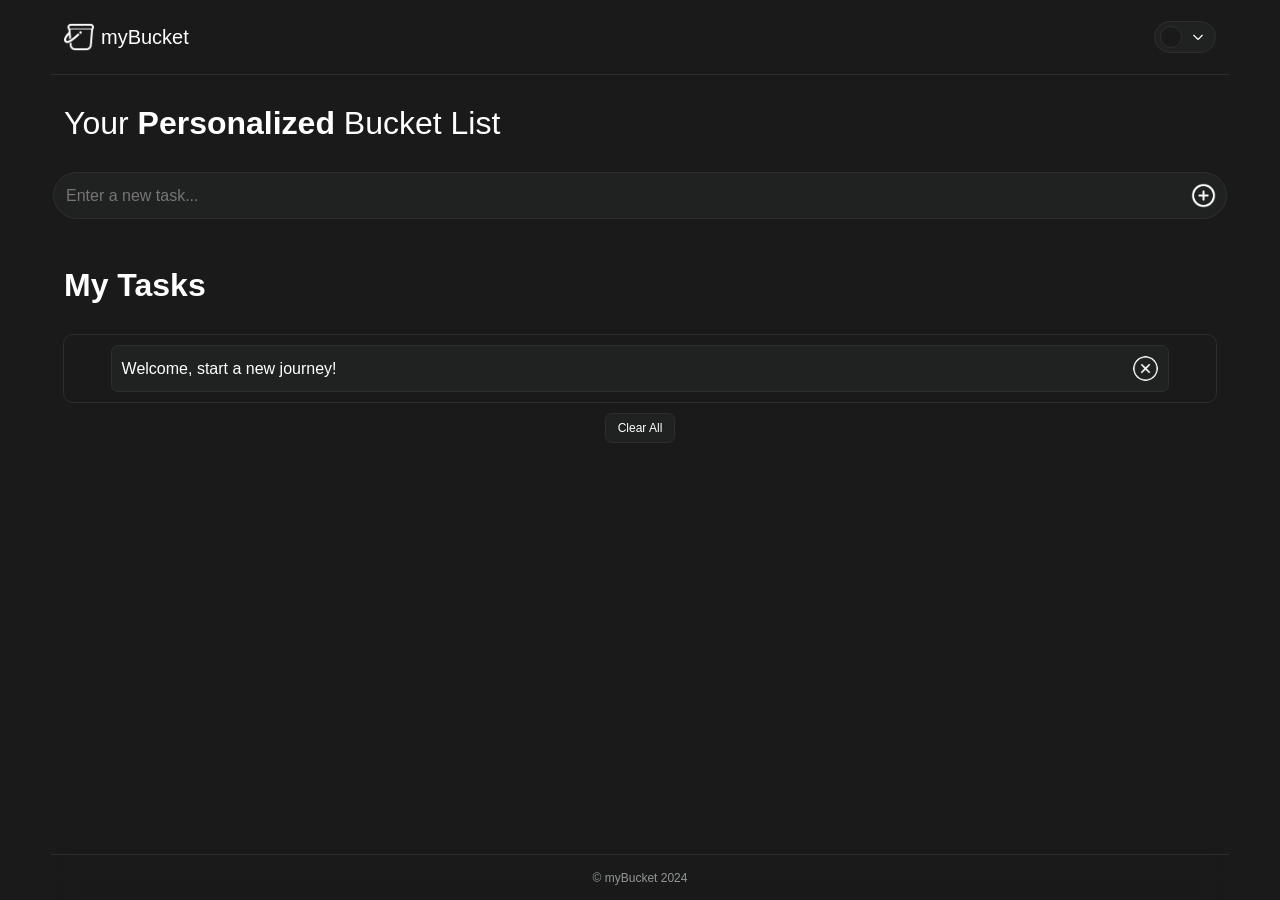
==== index.html @ 7d5dce3b "Add files via upload" ====
<!DOCTYPE html>
<html lang="en">

<head>
    <meta charset="UTF-8">
    <meta name="viewport" content="width=device-width, initial-scale=1.0">
    <title>myBucket - Your Personalized List</title>
    <link rel="stylesheet" href="style.css">
    <link href="https://fonts.googleapis.com/css2?family=Poppins:wght@300;400;500;600&display=swap" rel="stylesheet">
    <link rel="icon" type="image/x-icon" href="./bucket-white.png">
    <meta name="description" content="myBucket - Your Personalized List">
</head>

<body>
    <header class="top-nav">
        <a href="index.html">
            <div class="logo">
                <img src="bucket-white.png" alt="myBucket Logo" class="logo-icon">
                <span class="logo-text">myBucket</span>
            </div>
        </a>
        <div class="theme">
            <div class="theme-color"></div>
            <div class="theme-icon" onclick="showTheme()">
                <img src="down-white.png" alt="Theme Icon" class="theme-icon">
            </div>
        </div>
    </header>

    <div class="hr"></div>

    <main class="main-text">
        <p>Your <strong>Personalized</strong> Bucket List</p>
    </main>

    <section class="input-main-area">
        <input class="inputTasks" type="text" placeholder="Enter a new task..." aria-label="New Task Input">
        <img src="add-white.png" alt="Add Task Icon" class="input-icon">
    </section>

    <h2 class="main-text">My Tasks</h2>

    <section class="list-main-area">
        <ul id="task-list">
            <li class="list-contents">Welcome, start a new journey!<div class="cross-icon"></div>
            </li>
        </ul>
    </section>

    <button class="clear" onclick="clearTaskList()">Clear All</button>

    <footer class="bottom-nav">
        <p>© myBucket 2024</p>
    </footer>

    <div class="theme-back" onclick="hideTheme()">
        <div class="theme-menu">
            <div class="theme-tokens-white" onclick="brightTheme()"></div>
            <div class="theme-tokens-black" onclick="darkTheme()"></div>
            <div class="theme-tokens-yellow" onclick="yellowTheme()"></div>
        </div>
    </div>

    <button class="done-btn" onclick="hideTheme()">
        <img src="cross-white.png" alt="Close Theme Menu" class="cross-icon">
    </button>

    <!-- Load scripts at the end for better performance -->
    <script src="script.js" defer></script>

</body>

</html>
---- style.css ----
:root {
    --background: #1a1a1a;
    --token: #202221;
    --border: #2e2e2e;
    --text-dim-color: #929697;
    --text-color: #ffffff;
    --back-image-icon: url(./cross-white.png);
}

* {
    font-family: 'Segoe UI', Tahoma, Geneva, Verdana, sans-serif;
    transition: all ease 0.3s;
}

body {
    background-color: var(--background);
    margin: 0px;
    display: flex;
    justify-content: center;
    align-items: center;
    flex-direction: column;
    width: 100%;

}

.top-nav {
    background-color: var(--background);
    height: 6vh;
    display: flex;
    justify-content: space-between;
    align-items: center;
    width: 90%;
    padding: 10px;
}

.logo {
    display: flex;
    align-items: center;
    gap: 7px;
}

.logo-icon {
    width: 30px;
}

.logo-text {
    color: var(--text-color);
    font-size: 20px;
}

a {
    text-decoration: none;
}

.theme {
    height: 20px;
    background-color: var(--token);
    width: 50px;
    border: 1px solid var(--border);
    border-radius: 100px;
    display: flex;
    justify-content: space-between;
    align-items: center;
    padding: 5px;
}

.theme-color {
    height: 20px;
    width: 20px;
    background-color: var(--background);
    border-radius: 100px;
    border: 1px solid var(--border);
}

.theme-icon {
    width: 20px;
    display: flex;
    margin-right: 2px;

}

.hr {
    height: 1px;
    background-color: var(--border);
    width: 92%;
    display: flex;
    justify-content: center;
    align-items: center;
}

.main-text {
    color: var(--text-color);
    margin: 30px;
    font-size: 32px;
    display: flex;
    width: 90vw;
}

p {
    margin: 0px;
    color: var(--text-color);
}

.input-main-area {
    background-color: var(--token);
    width: 90%;
    border: 1px solid var(--border);
    border-radius: 100px;
    display: flex;
    justify-content: space-between;
    align-items: center;
    padding: 10px;
    margin-bottom: 2vh;
}

.inputTasks {
    background-color: transparent;
    border: 0px;
    color: var(--text-color);
    outline: none;
    width: 90%;
    font-size: 16px;
    display: flex;
    align-items: center;

}

.input-icon {
    width: 25px;
}

.list-main-area {
    width: 90%;
    border: 1px solid var(--border);
    border-radius: 10px;
    display: flex;
    align-items: center;
    flex-direction: column;
    max-height: 45vh;
    overflow-y: auto;

}

ul {
    width: 100%;
    padding: 0px;
    display: flex;
    justify-content: center;
    align-items: center;
    flex-direction: column;
    margin: 10px 0px;
    gap: 10px;
}

.list-contents {
    background-color: var(--token);
    width: 90%;
    border: 1px solid var(--border);
    border-radius: 7px;
    display: flex;
    justify-content: space-between;
    align-items: center;
    overflow: auto;
    padding: 10px;
    color: var(--text-color);
    text-decoration: none;
}

.cross-icon {
    width: 25px;
    height: 25px;
    background-position: center;
    background-repeat: no-repeat;
    background-size: cover;
    transition: all ease 0.3s;
    background-image: var(--back-image-icon);
    border-radius: 100px;
}

.input-icon:active {
    transform: scale(90%);
}

.cross-icon:active {
    transform: scale(90%);
}

.bottom-nav {
    position: absolute;
    bottom: 0px;
    width: 92%;
    height: 5vh;
    display: flex;
    justify-content: center;
    flex-direction: column;
    align-items: center;
    font-size: 12px;
    color: black;
    backdrop-filter: blur(10px);

    p {
        color: var(--text-dim-color);
        padding: 10px;
    }

    box-shadow: 0px -1px var(--border);
}


.clear {
    background-color: var(--token);
    border: 1px solid var(--border);
    color: var(--text-color);
    font-size: 12px;
    border-radius: 7px;
    display: flex;
    justify-content: center;
    align-items: center;
    margin: 10px 5px;
    height: 30px;
    width: 70px;
}

.theme-menu {
    top: 40%;
    left: 25%;
    width: 50%;
    height: 50%;
    position: absolute;
    background-color: var(--background);
    z-index: 5;
    border: 1px solid var(--border);
    border-radius: 10px;
    display: flex;
    flex-wrap: wrap;
    justify-content: space-around;
}

.theme-back {
    display: none;
    height: 100%;
    width: 100%;
    position: absolute;
    z-index: 5;
    backdrop-filter: blur(20px);

}

.theme-tokens-white {
    background-color: white;
    border: 1px solid var(--border);
    width: 50%;
    margin: 10px;
    border-radius: 10px;
    flex: 1 1 100%;
}

.theme-tokens-black {
    background-color: black;
    border: 1px solid var(--border);
    width: 50%;
    margin: 10px;
    border-radius: 10px;
    flex: 1 1 100%;
}

.theme-tokens-yellow {
    background-color: yellow;
    border: 1px solid var(--border);
    width: 50%;
    margin: 10px;
    border-radius: 10px;
    flex: 1 1 100%;
}

.done-btn {
    display: none;
    background-color: var(--token);
    border: 1px solid var(--border);
    color: var(--text-color);
    font-size: 12px;
    border-radius: 100px;
    justify-content: center;
    align-items: center;
    margin: 10px;
    padding: 5px;
    z-index: 100;
    position: absolute;
    top: 10%;
    position: absolute;
}


@media (max-width: 500px) {
    .main-text {
        font-size: 24px;
    }

    .inputTasks {
        font-size: 14px;
    }

    .input-main-area {
        width: 85%;
    }

    .theme-menu {

        left: 10%;
        width: 80%;


    }
}
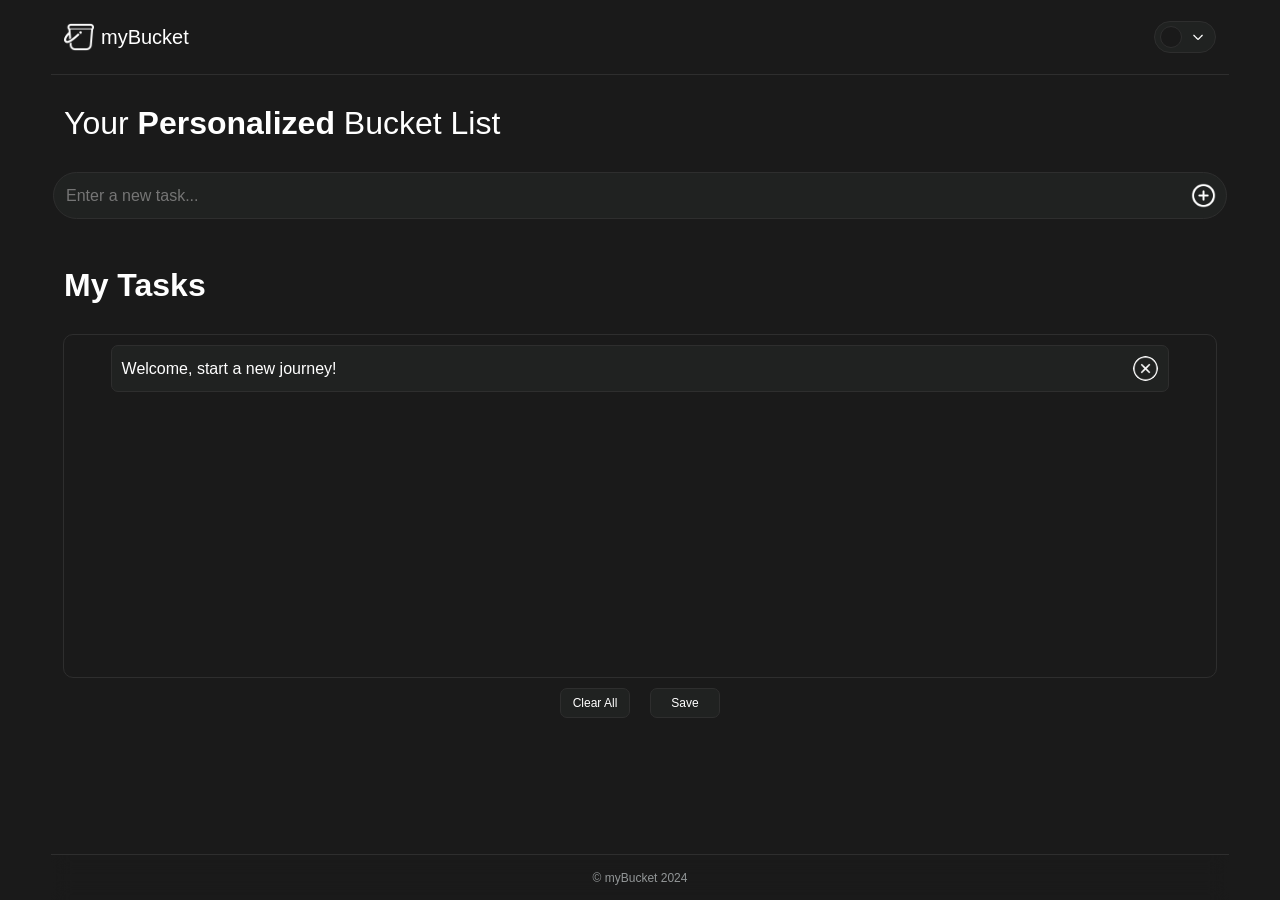
==== commit 4da40a15: "index.html" ====
--- a/index.html
+++ b/index.html
@@ -47,7 +47,10 @@
         </ul>
     </section>
 
-    <button class="clear" onclick="clearTaskList()">Clear All</button>
+     <div class="btn-area">
+        <button class="clear" onclick="clearTaskList()">Clear All</button>
+        <button class="clear" onclick="saveTasks()">Save</button>
+    </div>
 
     <footer class="bottom-nav">
         <p>© myBucket 2024</p>
@@ -70,4 +73,4 @@
 
 </body>
 
-</html>+</html>
--- a/style.css
+++ b/style.css
@@ -136,7 +136,7 @@
     display: flex;
     align-items: center;
     flex-direction: column;
-    max-height: 45vh;
+    height: 38vh;
     overflow-y: auto;
 
 }
@@ -222,7 +222,7 @@
 }
 
 .theme-menu {
-    top: 40%;
+    top: 30%;
     left: 25%;
     width: 50%;
     height: 50%;
@@ -309,6 +309,13 @@
         left: 10%;
         width: 80%;
 
-
-    }
-}+    }
+}
+
+
+.btn-area{
+    display: flex;
+    justify-content: center;
+    align-items: center;
+    gap: 10px;
+}
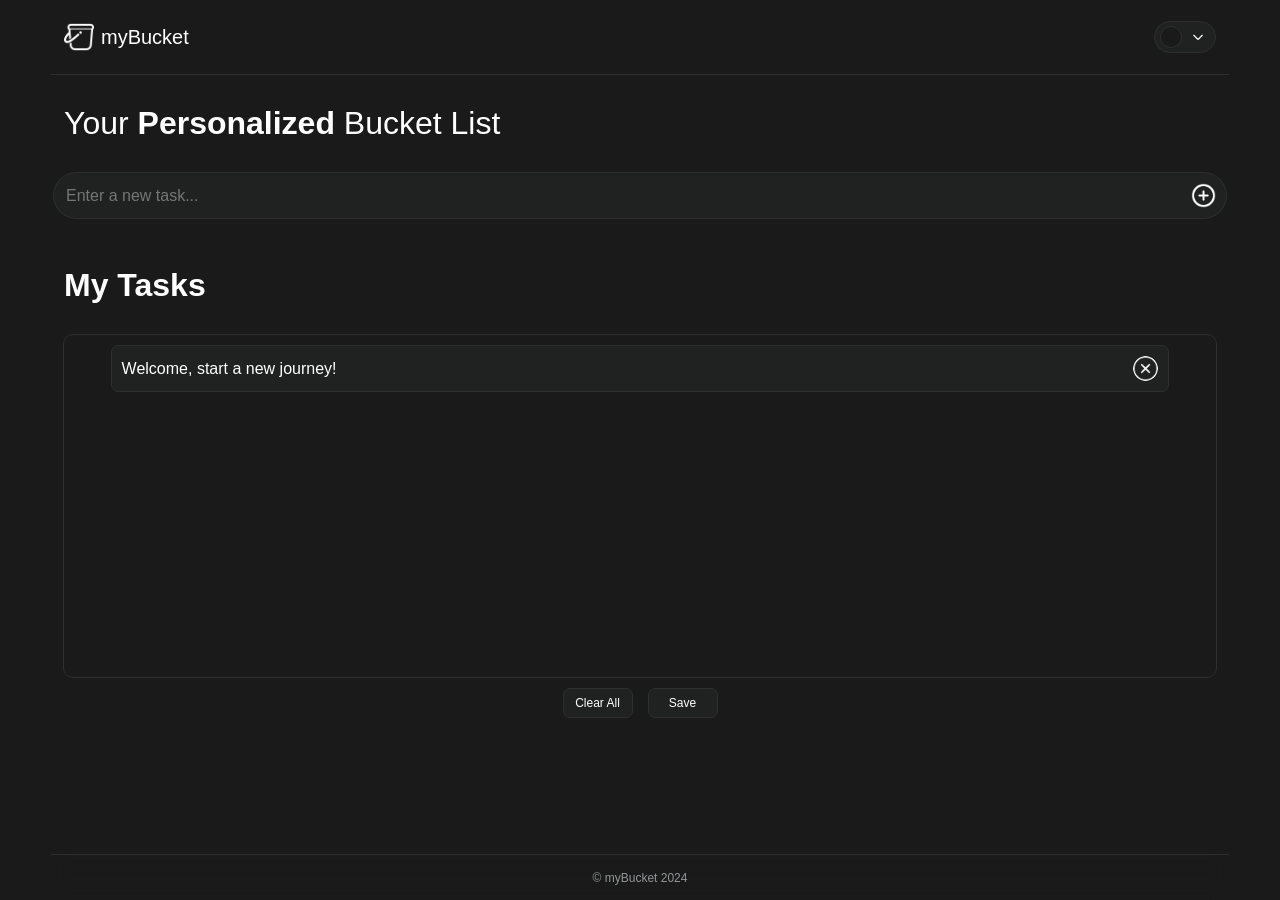
==== commit 1e98875b: "index.html" ====
--- a/index.html
+++ b/index.html
@@ -4,11 +4,23 @@
 <head>
     <meta charset="UTF-8">
     <meta name="viewport" content="width=device-width, initial-scale=1.0">
-    <title>myBucket - Your Personalized List</title>
     <link rel="stylesheet" href="style.css">
     <link href="https://fonts.googleapis.com/css2?family=Poppins:wght@300;400;500;600&display=swap" rel="stylesheet">
     <link rel="icon" type="image/x-icon" href="./bucket-white.png">
-    <meta name="description" content="myBucket - Your Personalized List">
+    <title>myBucket - Your Personalised List </title>
+    <meta name="description" content="Organize your life with myBucket, the personalized to-do list app. Create, manage, and prioritize tasks effortlessly to boost your productivity.">
+    <meta name="keywords" content="to-do list, task management, personalized productivity app, organize tasks, daily planner, reminders, goal tracking, simple task organizer">
+    <meta name="author" content="myBucket">
+    <link rel="canonical" href="https://mybucketproject.vercel.app/">
+    <meta property="og:title" content="myBucket - Personalised To-Do List for Effective Task Management">
+    <meta property="og:description" content="Discover myBucket, your go-to personalized to-do list app. Simplify task management and enhance productivity with our user-friendly interface.">
+    <meta property="og:image" content="./bucket-white.png">
+    <meta property="og:url" content="https://mybucketproject.vercel.app/">
+    <meta name="twitter:card" content="summary_large_image">
+    <meta name="twitter:title" content="myBucket - Personalised To-Do List for Effective Task Management">
+    <meta name="twitter:description" content="Stay organized and boost your productivity with myBucket, the personalized to-do list app designed for effective task management.">
+    <meta name="twitter:image" content="./bucket-white.png">
+</head>
 </head>
 
 <body>
--- a/style.css
+++ b/style.css
@@ -221,6 +221,10 @@
     width: 70px;
 }
 
+.clear:active{
+    transform: scale(90%);
+}
+
 .theme-menu {
     top: 30%;
     left: 25%;
@@ -317,5 +321,5 @@
     display: flex;
     justify-content: center;
     align-items: center;
-    gap: 10px;
-}
+    gap: 5px;
+}
